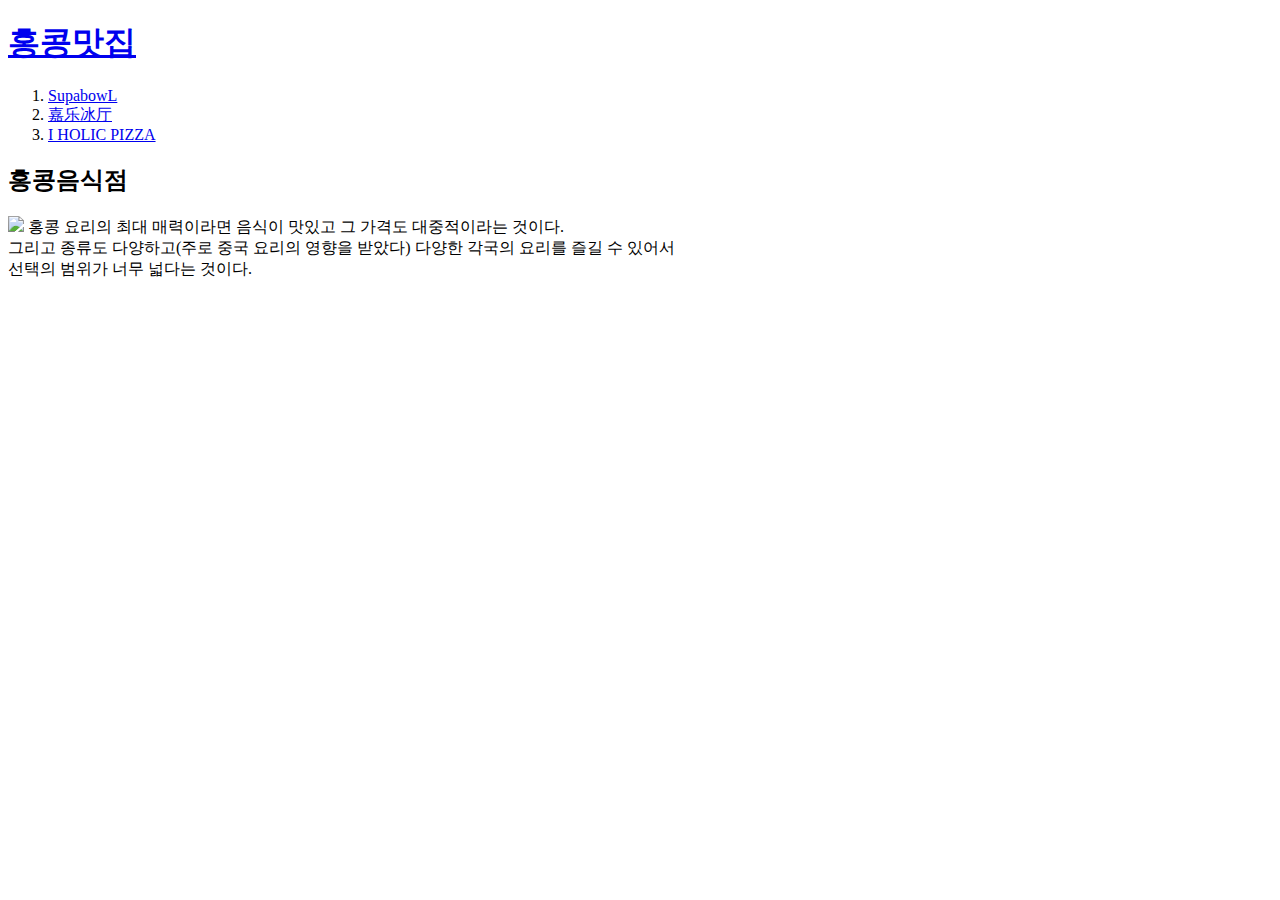
==== index.html @ 8f40d6d5 "HK food" ====
<!doctype html>
<html>
<head>
<title>
  홍콩음식점
  </title>
<meta charset="utf-8">
</head>
<body>
  <h1><a href="index.html">홍콩맛집</a></h1>
<ol>
  <li><a href="1.html">SupabowL</a></li><li><a href="2.html">嘉乐冰厅</a></li><li><a href="3.html">I HOLIC PIZZA</a></li>
</ol>

<h2>홍콩음식점</h2>
<img src="p.gif" width="100%">

홍콩 요리의 최대 매력이라면 음식이 맛있고 그 가격도 대중적이라는 것이다.<br>그리고 종류도 다양하고(주로 중국 요리의 영향을 받았다) 다양한 각국의 요리를 즐길 수 있어서<br>선택의 범위가 너무 넓다는 것이다.<br>


</body>
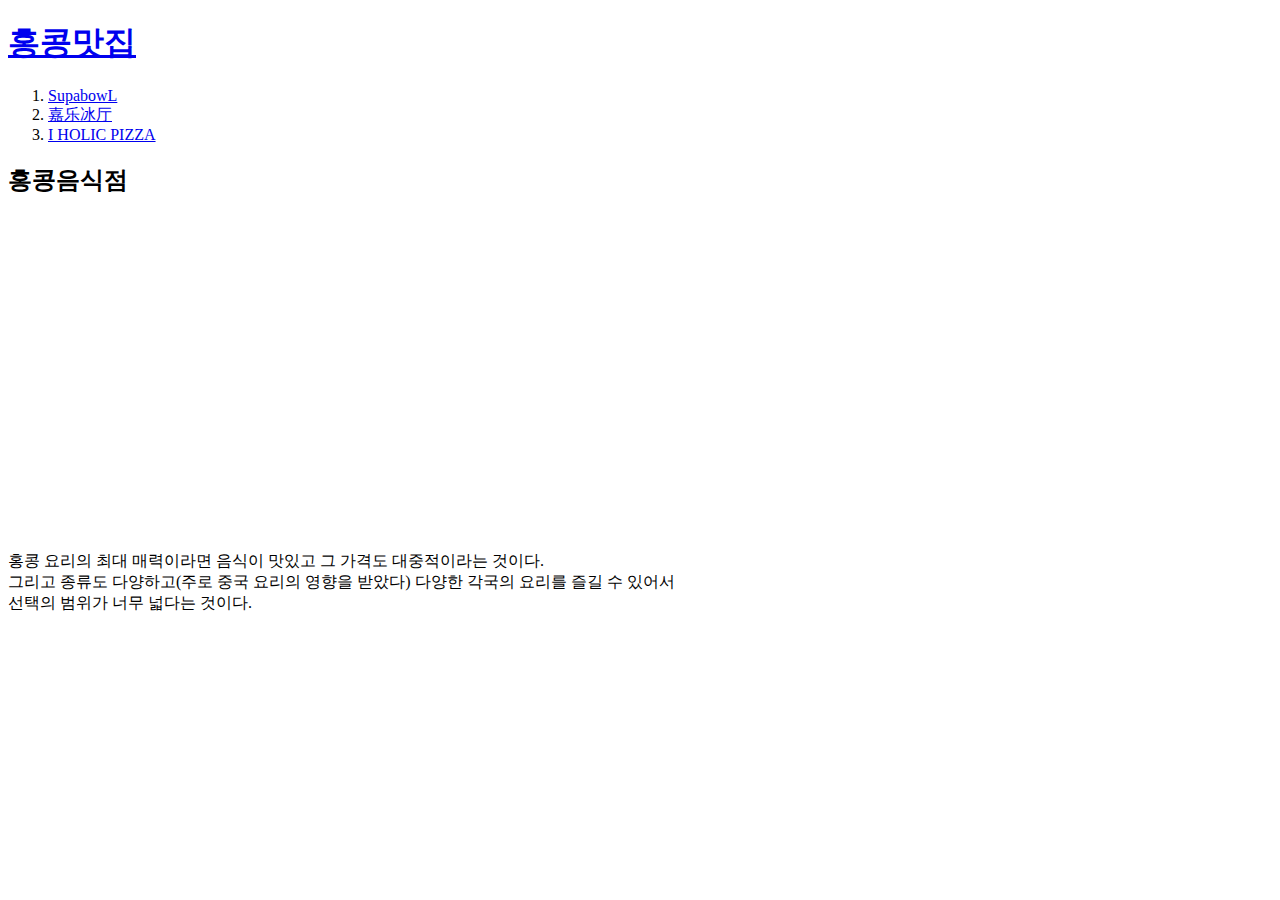
==== commit 8a9f2172: "Add files via upload" ====
--- a/index.html
+++ b/index.html
@@ -13,7 +13,9 @@
 </ol>
 
 <h2>홍콩음식점</h2>
-<img src="p.gif" width="100%">
+<p>
+<iframe width="560" height="315" src="https://www.youtube.com/embed/By7AOYpsDcY" frameborder="0" allow="accelerometer; autoplay; encrypted-media; gyroscope; picture-in-picture" allowfullscreen></iframe>
+</p>
 
 홍콩 요리의 최대 매력이라면 음식이 맛있고 그 가격도 대중적이라는 것이다.<br>그리고 종류도 다양하고(주로 중국 요리의 영향을 받았다) 다양한 각국의 요리를 즐길 수 있어서<br>선택의 범위가 너무 넓다는 것이다.<br>
 
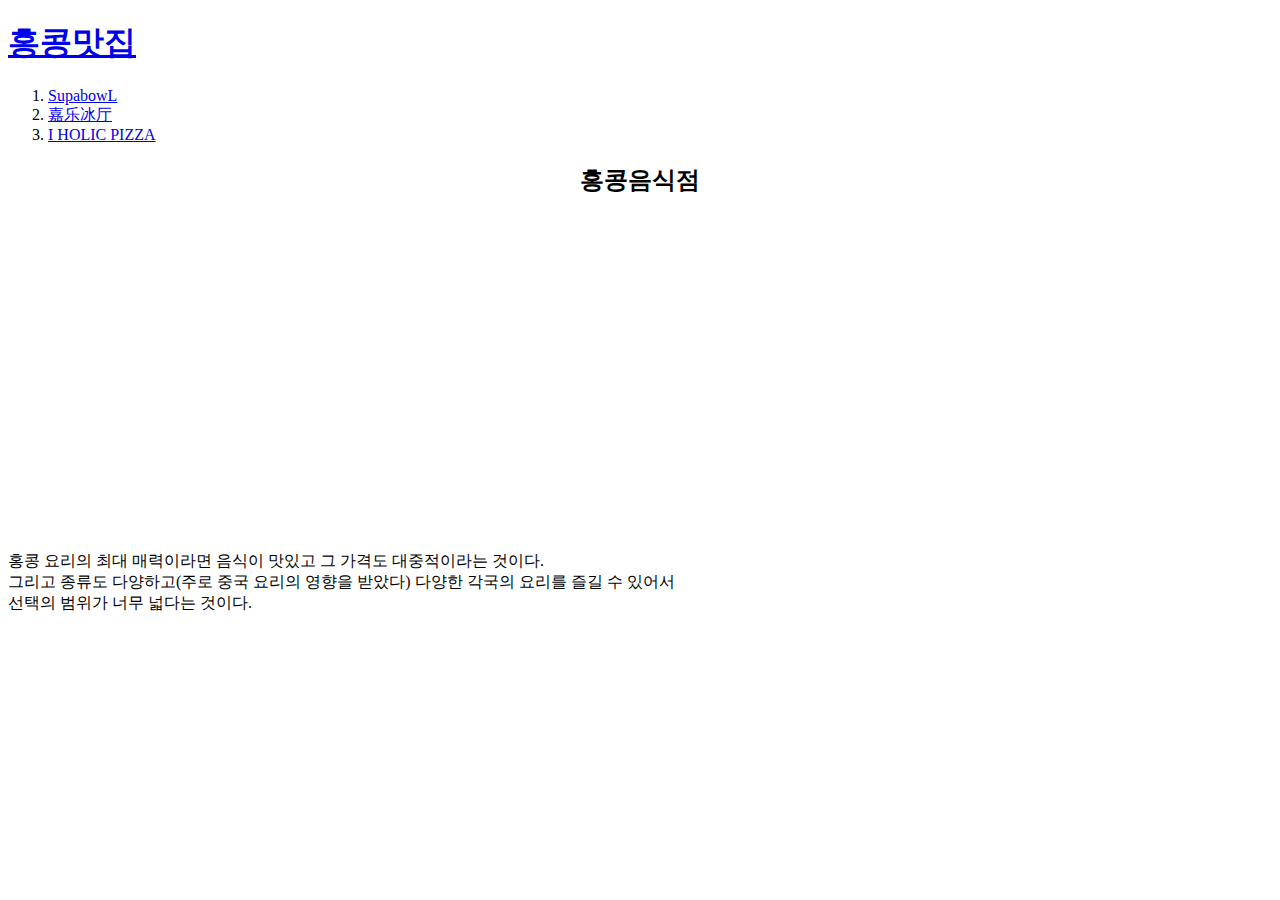
==== commit f3af16bc: "Add files via upload" ====
--- a/index.html
+++ b/index.html
@@ -5,19 +5,56 @@
   홍콩음식점
   </title>
 <meta charset="utf-8">
+<link rel="stylesheet" href="style.css">
+<!-- Global site tag (gtag.js) - Google Analytics -->
+<script async src="https://www.googletagmanager.com/gtag/js?id=UA-141783019-1"></script>
+<script>
+  window.dataLayer = window.dataLayer || [];
+  function gtag(){dataLayer.push(arguments);}
+  gtag('js', new Date());
+
+  gtag('config', 'UA-141783019-1');
+</script>
 </head>
 <body>
   <h1><a href="index.html">홍콩맛집</a></h1>
-<ol>
-  <li><a href="1.html">SupabowL</a></li><li><a href="2.html">嘉乐冰厅</a></li><li><a href="3.html">I HOLIC PIZZA</a></li>
-</ol>
+  <div id="grid">
+  <ol>
+    <li><a href="1.html">SupabowL</a></li>
+    <li><a href="2.html">嘉乐冰厅</a></li>
+    <li><a href="3.html">I HOLIC PIZZA</a></li>
+  </ol>
+<div>
 
-<h2>홍콩음식점</h2>
-<p>
+<h2><div style="text-align:center">홍콩음식점</div></h2>
+<p><div style="text-align:center">
 <iframe width="560" height="315" src="https://www.youtube.com/embed/By7AOYpsDcY" frameborder="0" allow="accelerometer; autoplay; encrypted-media; gyroscope; picture-in-picture" allowfullscreen></iframe>
+</div>
 </p>
 
 홍콩 요리의 최대 매력이라면 음식이 맛있고 그 가격도 대중적이라는 것이다.<br>그리고 종류도 다양하고(주로 중국 요리의 영향을 받았다) 다양한 각국의 요리를 즐길 수 있어서<br>선택의 범위가 너무 넓다는 것이다.<br>
+<p>
+  <div id="disqus_thread"></div>
+<script>
 
+/**
+*  RECOMMENDED CONFIGURATION VARIABLES: EDIT AND UNCOMMENT THE SECTION BELOW TO INSERT DYNAMIC VALUES FROM YOUR PLATFORM OR CMS.
+*  LEARN WHY DEFINING THESE VARIABLES IS IMPORTANT: https://disqus.com/admin/universalcode/#configuration-variables*/
+/*
+var disqus_config = function () {
+this.page.url = PAGE_URL;  // Replace PAGE_URL with your page's canonical URL variable
+this.page.identifier = PAGE_IDENTIFIER; // Replace PAGE_IDENTIFIER with your page's unique identifier variable
+};
+*/
+(function() { // DON'T EDIT BELOW THIS LINE
+var d = document, s = d.createElement('script');
+s.src = 'https://hkfood.disqus.com/embed.js';
+s.setAttribute('data-timestamp', +new Date());
+(d.head || d.body).appendChild(s);
+})();
+</script>
+<noscript>Please enable JavaScript to view the <a href="https://disqus.com/?ref_noscript">comments powered by Disqus.</a></noscript>
+
+</p>
 
 </body>
